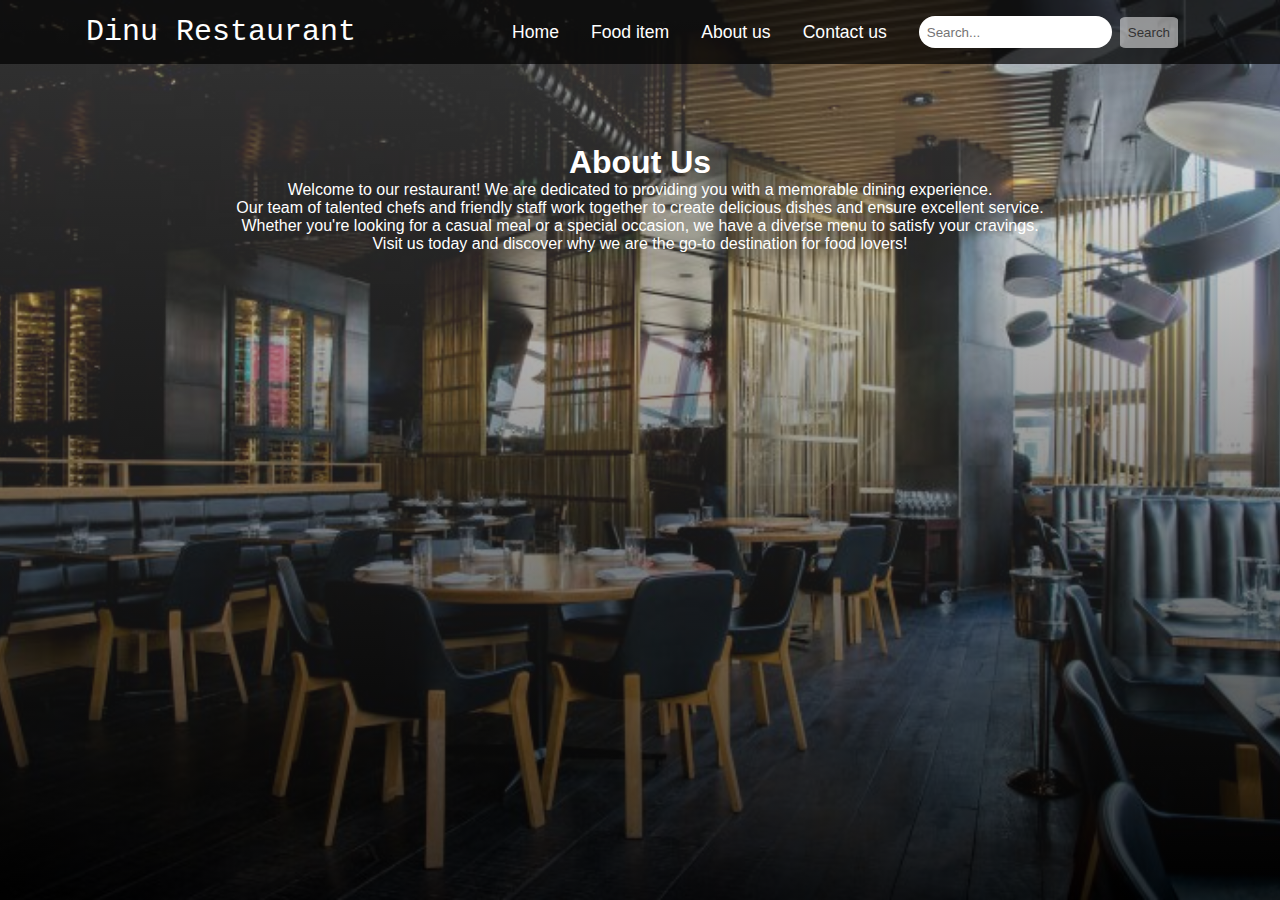
==== AboutUs.html @ 49a7fa2f "commit *" ====
<!DOCTYPE html>
<html lang="en">
<head>
    <meta charset="UTF-8">
    <meta http-equiv="X-UA-Compatible" content="IE=edge">
    <meta name="viewport" content="width=device-width, initial-scale=1.0">
    <link rel="stylesheet" href="styles.css">
    <title>AboutUs</title>
</head>
<body>
    <div class='home'>
        <nav class="navbar">
            <li class='nav-item' style="font-size: 30px; font-family: 'cooper black', 'Courier New', Courier, monospace;">
                Dinu Restaurant
            </li>
            <ul class='navbar-nav'>
                <li class='nav-item'>
                    <a class='nav-link' href="index.html">Home</a>
                </li>
                <li class='nav-item'>
                    <a class='nav-link' href="Food.html">Food item</a>
                </li>
                <li class='nav-item'>
                    <a class='nav-link' href="AboutUs.html">About us</a>
                </li>                                   
                <li class='nav-item'>
                    <a class='nav-link' href="contactUs.html">Contact us</a>
                </li>
                <li class='nav-item'>
                    <div class="nav-link">
                        <form class='input-group' action="#">
                            <input class='search-bar' type="search" name='search' placeholder='Search...'/>
                            <button class='btn'>Search</button>
                        </form>
                    </div>
                </li>
            </ul>
        </nav>

        <div class="container">
            <h1>About Us</h1>
            <p>Welcome to our restaurant! We are dedicated to providing you with a memorable dining experience.</p>
            <p>Our team of talented chefs and friendly staff work together to create delicious dishes and ensure excellent service.</p>
            <p>Whether you're looking for a casual meal or a special occasion, we have a diverse menu to satisfy your cravings.</p>
            <p>Visit us today and discover why we are the go-to destination for food lovers!</p>
        </div>
        
    </div>
</body>
</html>
---- styles.css ----
*{
  margin: 0;
  padding: 0;
  box-sizing: border-box;
  font-family: 'Heebo', sans-serif;
}

body {
  background-color: #333;
  color: white;
}

.home {
  background-image: linear-gradient(rgba(255, 255, 255, 0.2), rgba(0,0,0,0.8)), url("images/home.jpg");
  height: 100vh;
  width: 100%;
  background-size: cover;
  background-position: center;
}

.navbar {
  padding: 1rem;
  display: flex;
  justify-content: space-around;
  flex-direction: row;
  background-color: rgba(0, 0, 0, 0.7);
}

.navbar-nav {
  display: flex;
  justify-content: space-around;
  list-style: none;
}

.nav-item {
  height: 2rem;
  display: flex;
  align-items: center;
}

.nav-link {
  margin: 1rem;
  text-decoration: none;
  color: white;
  font-size: 1.1rem;
}

.nav-link:hover {
  text-decoration: underline;
}

.search-bar {
  border-radius: 11rem;
  height: 2rem;
  border: none;
  padding: 0.5rem;
}

.input-group {
  display: flex;
  align-items: center;
}

.btn {
  padding: 0.5rem;
  border-radius: 10%;
  background-color: rgba(255, 255, 255, 0.514);
  border: none;
  cursor: pointer;
  color: #333;
  margin-left: 0.5rem;
}

.btn:hover {
  background-color: rgba(255, 255, 255, 0.7);
}

.container {
  margin-top: 5rem;
  display: flex;
  flex-direction: column;
  align-items: center;
}

.container-info {
  width: 80%;
  max-width: 1000px;
  text-align: center;
}

.big-text {
  font-size: 2.5rem;
  margin-bottom: 1rem;
}

.medium-text {
  font-size: 1.5rem;
  margin-bottom: 1rem;
}

.small-text {
  font-size: 1.25rem;
  margin-bottom: 0.5rem;
}

.specials, .opening-hours, .location, .contact {
  background-color: rgba(0, 0, 0, 0.5);
  padding: 1rem;
  border-radius: 10px;
  margin-bottom: 1rem;
}

.text {
  color: white;
  text-decoration: none;
}

.form {
  width: 100%;
  max-width: 500px;
  margin-top: 2rem;
  background-color: rgba(0, 0, 0, 0.5);
  padding: 2rem;
  border-radius: 10px;
}

.form-group {
  display: flex;
  flex-direction: column;
  margin-bottom: 1rem;
}

.lable {
  margin-bottom: 0.5rem;
  color: white;
}

.form-control {
  padding: 0.5rem;
  border-radius: 5px;
  border: none;
  outline: none;
  background-color: rgba(255, 255, 255, 0.1);
  color: white;
}

.form-control:focus {
  background-color: rgba(255, 255, 255, 0.3);
}

.form-btn {
  display: block;
  margin: 0 auto;
  padding: 0.75rem 1.5rem;
  border-radius: 5px;
  background-color: rgba(255, 255, 255, 0.7);
  border: none;
  cursor: pointer;
  color: #333;
}

.form-btn:hover {
  background-color: rgba(255, 255, 255, 0.9);
}

.img-fluid {
  width: 100%;
  border-radius: 10px;
}

.image {
  display: flex;
  justify-content: center;
}

.about {
  margin: 2rem;
  padding: 2rem;
  background-color: rgba(0, 0, 0, 0.5);
  border-radius: 10px;
}

.card {
  width: 18rem;
  padding: 0.5rem;
  margin: 0.5rem;
  display: flex;
  flex-direction: column;
  background-color: rgba(0, 0, 0, 0.5);
  border-radius: 10px;
}

.card-info {
  padding: 0.5rem;
  background-color: rgba(255, 255, 255, 0.1);
  display: flex;
  flex-direction: row;
  justify-content: space-between;
}

.card-text {
  font-size: 1rem;
  padding: 0.5rem;
  display: flex;
  color: white;
}

.topic {
  display: flex;
  justify-content: center;
  margin: 1rem;
}
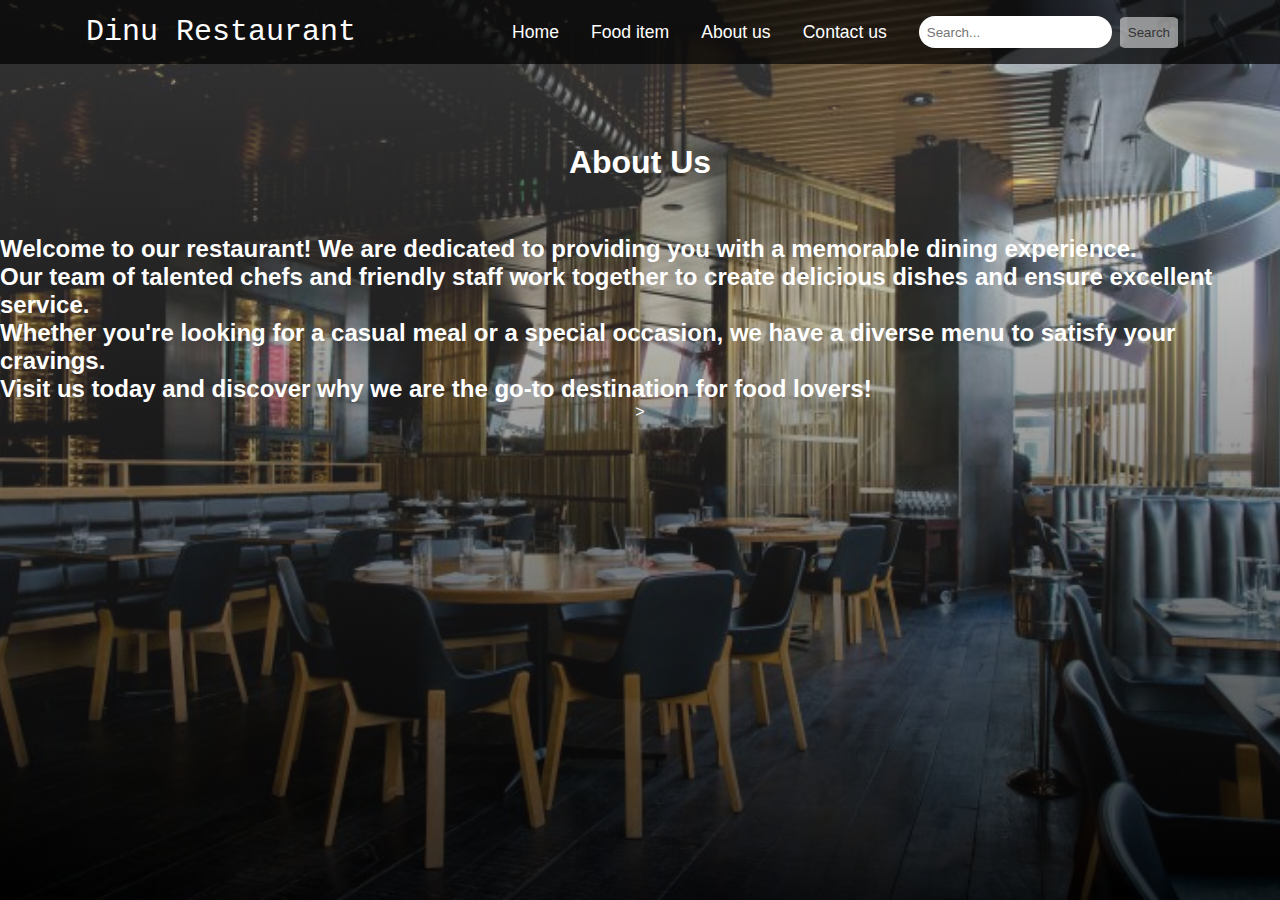
==== commit 3a9ee7a5: "Update AboutUs.html" ====
--- a/AboutUs.html
+++ b/AboutUs.html
@@ -1,6 +1,5 @@
 <!DOCTYPE html>
-<html lang="en">
-<head>
+<html lang="en"><head>
     <meta charset="UTF-8">
     <meta http-equiv="X-UA-Compatible" content="IE=edge">
     <meta name="viewport" content="width=device-width, initial-scale=1.0">
@@ -39,11 +38,14 @@
 
         <div class="container">
             <h1>About Us</h1>
-            <p>Welcome to our restaurant! We are dedicated to providing you with a memorable dining experience.</p>
+			<br>
+			<br>
+			<br>
+            <h2><p>Welcome to our restaurant! We are dedicated to providing you with a memorable dining experience.</p>
             <p>Our team of talented chefs and friendly staff work together to create delicious dishes and ensure excellent service.</p>
             <p>Whether you're looking for a casual meal or a special occasion, we have a diverse menu to satisfy your cravings.</p>
-            <p>Visit us today and discover why we are the go-to destination for food lovers!</p>
-        </div>
+             <p>Visit us today and discover why we are the go-to destination for food lovers!</p></h2>
+       ></div>
         
     </div>
 </body>
